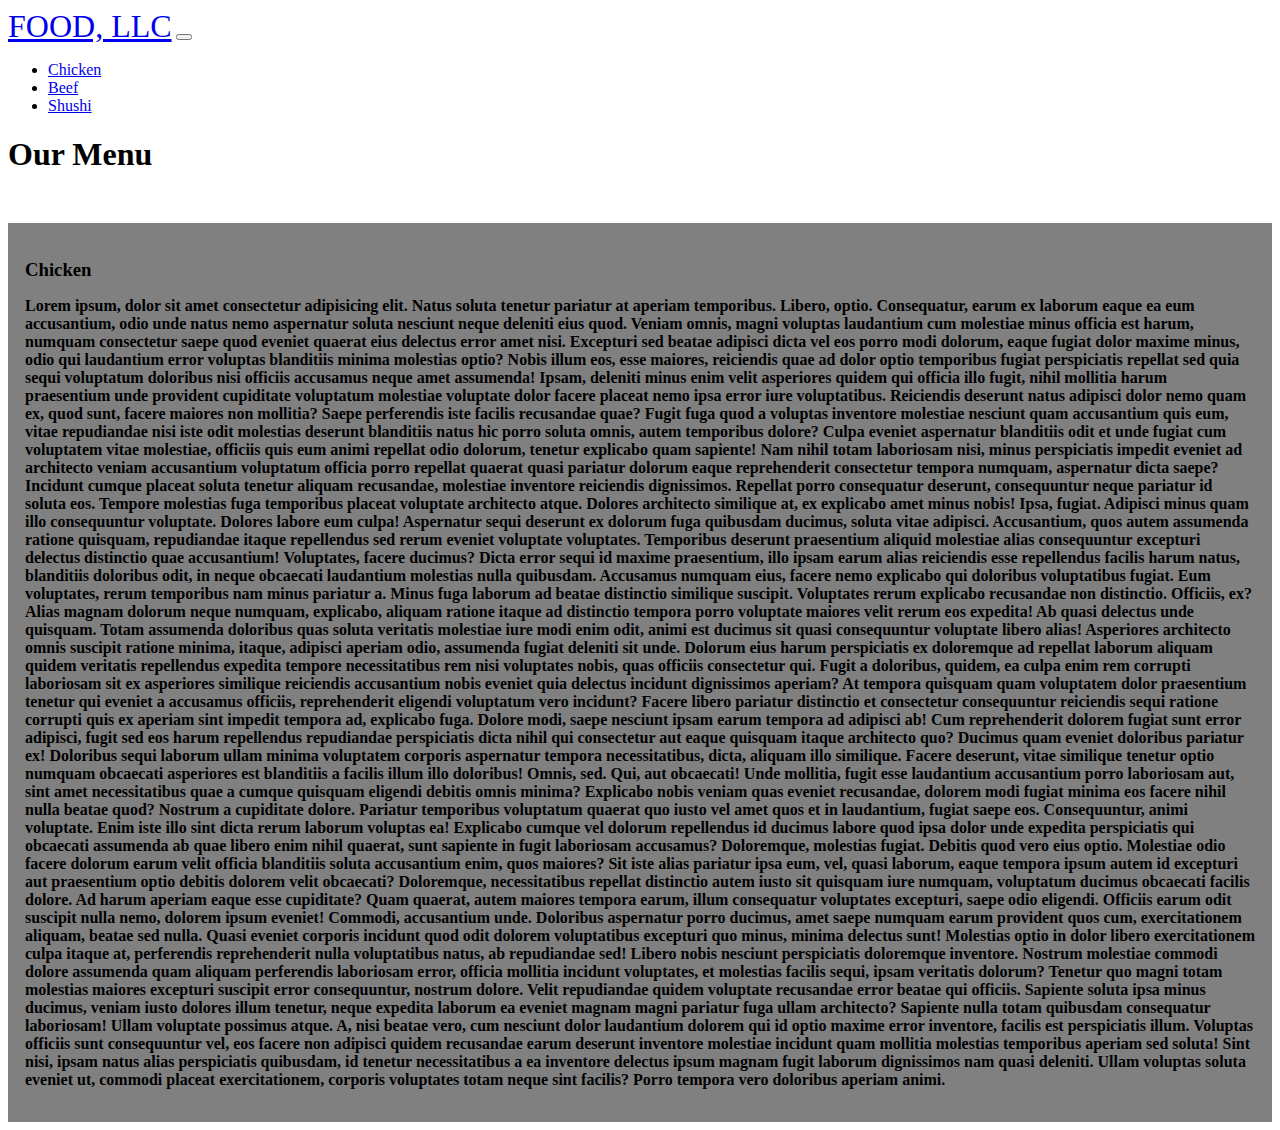
==== mod3-Sol/index.html @ ed833662 "my assignment 3" ====
<!doctype html>
<html lang="en">

<head>
    <!-- Required meta tags -->
    <meta charset="utf-8">
    <meta name="viewport" content="width=device-width, initial-scale=1">

    <!-- Bootstrap CSS -->
    <link href="https://cdn.jsdelivr.net/npm/bootstrap@5.0.0-beta3/dist/css/bootstrap.min.css" rel="stylesheet" integrity="sha384-eOJMYsd53ii+scO/bJGFsiCZc+5NDVN2yr8+0RDqr0Ql0h+rP48ckxlpbzKgwra6" crossorigin="anonymous">
    <link rel="stylesheet" href="styles.css">
    <title>Mod3-Sol</title>
</head>

<body>

    <header>
        <nav class="navbar navbar-expand-lg navbar-dark bg-dark">
            <div class="container">
                <a class="navbar-brand" href="#">FOOD, LLC</a>
                <button class="navbar-toggler" type="button" data-bs-toggle="collapse" data-bs-target="#navbarSupportedContent" aria-controls="navbarSupportedContent" aria-expanded="false" aria-label="Toggle navigation">
                <span class="navbar-toggler-icon"></span>
              </button>
                <div class="collapse navbar-collapse" id="navbarSupportedContent">
                    <ul class="navbar-nav ml-auto text-center">
                        <li class="nav-item">
                            <a class="nav-link active d-lg-none" aria-current="page" href="#">Chicken</a>
                        </li>
                        <li class="nav-item">
                            <a class="nav-link active d-lg-none" href="#">Beef</a>
                        </li>
                        <li class="nav-item">
                            <a class="nav-link active d-lg-none" href="#">Shushi</a>
                        </li>
                    </ul>
                </div>
            </div>
        </nav>
    </header>

    <div id="main-container" class="container">
        <div id="myheading">
            <h1 class="text-center" id="heading">Our Menu</h1>
        </div>
        <div id="belowpart">
            <div id="belowHeading">
                <h3 class="text-center">Chicken</h4>
            </div>
            <div id="belowcontent">
                <p class="text-left">Lorem ipsum, dolor sit amet consectetur adipisicing elit. Natus soluta tenetur pariatur at aperiam temporibus. Libero, optio. Consequatur, earum ex laborum eaque ea eum accusantium, odio unde natus nemo aspernatur soluta nesciunt neque
                    deleniti eius quod. Veniam omnis, magni voluptas laudantium cum molestiae minus officia est harum, numquam consectetur saepe quod eveniet quaerat eius delectus error amet nisi. Excepturi sed beatae adipisci dicta vel eos porro modi
                    dolorum, eaque fugiat dolor maxime minus, odio qui laudantium error voluptas blanditiis minima molestias optio? Nobis illum eos, esse maiores, reiciendis quae ad dolor optio temporibus fugiat perspiciatis repellat sed quia sequi voluptatum
                    doloribus nisi officiis accusamus neque amet assumenda! Ipsam, deleniti minus enim velit asperiores quidem qui officia illo fugit, nihil mollitia harum praesentium unde provident cupiditate voluptatum molestiae voluptate dolor facere
                    placeat nemo ipsa error iure voluptatibus. Reiciendis deserunt natus adipisci dolor nemo quam ex, quod sunt, facere maiores non mollitia? Saepe perferendis iste facilis recusandae quae? Fugit fuga quod a voluptas inventore molestiae
                    nesciunt quam accusantium quis eum, vitae repudiandae nisi iste odit molestias deserunt blanditiis natus hic porro soluta omnis, autem temporibus dolore? Culpa eveniet aspernatur blanditiis odit et unde fugiat cum voluptatem vitae
                    molestiae, officiis quis eum animi repellat odio dolorum, tenetur explicabo quam sapiente! Nam nihil totam laboriosam nisi, minus perspiciatis impedit eveniet ad architecto veniam accusantium voluptatum officia porro repellat quaerat
                    quasi pariatur dolorum eaque reprehenderit consectetur tempora numquam, aspernatur dicta saepe? Incidunt cumque placeat soluta tenetur aliquam recusandae, molestiae inventore reiciendis dignissimos. Repellat porro consequatur deserunt,
                    consequuntur neque pariatur id soluta eos. Tempore molestias fuga temporibus placeat voluptate architecto atque. Dolores architecto similique at, ex explicabo amet minus nobis! Ipsa, fugiat. Adipisci minus quam illo consequuntur voluptate.
                    Dolores labore eum culpa! Aspernatur sequi deserunt ex dolorum fuga quibusdam ducimus, soluta vitae adipisci. Accusantium, quos autem assumenda ratione quisquam, repudiandae itaque repellendus sed rerum eveniet voluptate voluptates.
                    Temporibus deserunt praesentium aliquid molestiae alias consequuntur excepturi delectus distinctio quae accusantium! Voluptates, facere ducimus? Dicta error sequi id maxime praesentium, illo ipsam earum alias reiciendis esse repellendus
                    facilis harum natus, blanditiis doloribus odit, in neque obcaecati laudantium molestias nulla quibusdam. Accusamus numquam eius, facere nemo explicabo qui doloribus voluptatibus fugiat. Eum voluptates, rerum temporibus nam minus pariatur
                    a. Minus fuga laborum ad beatae distinctio similique suscipit. Voluptates rerum explicabo recusandae non distinctio. Officiis, ex? Alias magnam dolorum neque numquam, explicabo, aliquam ratione itaque ad distinctio tempora porro voluptate
                    maiores velit rerum eos expedita! Ab quasi delectus unde quisquam. Totam assumenda doloribus quas soluta veritatis molestiae iure modi enim odit, animi est ducimus sit quasi consequuntur voluptate libero alias! Asperiores architecto
                    omnis suscipit ratione minima, itaque, adipisci aperiam odio, assumenda fugiat deleniti sit unde. Dolorum eius harum perspiciatis ex doloremque ad repellat laborum aliquam quidem veritatis repellendus expedita tempore necessitatibus
                    rem nisi voluptates nobis, quas officiis consectetur qui. Fugit a doloribus, quidem, ea culpa enim rem corrupti laboriosam sit ex asperiores similique reiciendis accusantium nobis eveniet quia delectus incidunt dignissimos aperiam?
                    At tempora quisquam quam voluptatem dolor praesentium tenetur qui eveniet a accusamus officiis, reprehenderit eligendi voluptatum vero incidunt? Facere libero pariatur distinctio et consectetur consequuntur reiciendis sequi ratione
                    corrupti quis ex aperiam sint impedit tempora ad, explicabo fuga. Dolore modi, saepe nesciunt ipsam earum tempora ad adipisci ab! Cum reprehenderit dolorem fugiat sunt error adipisci, fugit sed eos harum repellendus repudiandae perspiciatis
                    dicta nihil qui consectetur aut eaque quisquam itaque architecto quo? Ducimus quam eveniet doloribus pariatur ex! Doloribus sequi laborum ullam minima voluptatem corporis aspernatur tempora necessitatibus, dicta, aliquam illo similique.
                    Facere deserunt, vitae similique tenetur optio numquam obcaecati asperiores est blanditiis a facilis illum illo doloribus! Omnis, sed. Qui, aut obcaecati! Unde mollitia, fugit esse laudantium accusantium porro laboriosam aut, sint
                    amet necessitatibus quae a cumque quisquam eligendi debitis omnis minima? Explicabo nobis veniam quas eveniet recusandae, dolorem modi fugiat minima eos facere nihil nulla beatae quod? Nostrum a cupiditate dolore. Pariatur temporibus
                    voluptatum quaerat quo iusto vel amet quos et in laudantium, fugiat saepe eos. Consequuntur, animi voluptate. Enim iste illo sint dicta rerum laborum voluptas ea! Explicabo cumque vel dolorum repellendus id ducimus labore quod ipsa
                    dolor unde expedita perspiciatis qui obcaecati assumenda ab quae libero enim nihil quaerat, sunt sapiente in fugit laboriosam accusamus? Doloremque, molestias fugiat. Debitis quod vero eius optio. Molestiae odio facere dolorum earum
                    velit officia blanditiis soluta accusantium enim, quos maiores? Sit iste alias pariatur ipsa eum, vel, quasi laborum, eaque tempora ipsum autem id excepturi aut praesentium optio debitis dolorem velit obcaecati? Doloremque, necessitatibus
                    repellat distinctio autem iusto sit quisquam iure numquam, voluptatum ducimus obcaecati facilis dolore. Ad harum aperiam eaque esse cupiditate? Quam quaerat, autem maiores tempora earum, illum consequatur voluptates excepturi, saepe
                    odio eligendi. Officiis earum odit suscipit nulla nemo, dolorem ipsum eveniet! Commodi, accusantium unde. Doloribus aspernatur porro ducimus, amet saepe numquam earum provident quos cum, exercitationem aliquam, beatae sed nulla. Quasi
                    eveniet corporis incidunt quod odit dolorem voluptatibus excepturi quo minus, minima delectus sunt! Molestias optio in dolor libero exercitationem culpa itaque at, perferendis reprehenderit nulla voluptatibus natus, ab repudiandae
                    sed! Libero nobis nesciunt perspiciatis doloremque inventore. Nostrum molestiae commodi dolore assumenda quam aliquam perferendis laboriosam error, officia mollitia incidunt voluptates, et molestias facilis sequi, ipsam veritatis dolorum?
                    Tenetur quo magni totam molestias maiores excepturi suscipit error consequuntur, nostrum dolore. Velit repudiandae quidem voluptate recusandae error beatae qui officiis. Sapiente soluta ipsa minus ducimus, veniam iusto dolores illum
                    tenetur, neque expedita laborum ea eveniet magnam magni pariatur fuga ullam architecto? Sapiente nulla totam quibusdam consequatur laboriosam! Ullam voluptate possimus atque. A, nisi beatae vero, cum nesciunt dolor laudantium dolorem
                    qui id optio maxime error inventore, facilis est perspiciatis illum. Voluptas officiis sunt consequuntur vel, eos facere non adipisci quidem recusandae earum deserunt inventore molestiae incidunt quam mollitia molestias temporibus
                    aperiam sed soluta! Sint nisi, ipsam natus alias perspiciatis quibusdam, id tenetur necessitatibus a ea inventore delectus ipsum magnam fugit laborum dignissimos nam quasi deleniti. Ullam voluptas soluta eveniet ut, commodi placeat
                    exercitationem, corporis voluptates totam neque sint facilis? Porro tempora vero doloribus aperiam animi.</p>
            </div>
        </div>
    </div>



    <script src="https://cdn.jsdelivr.net/npm/bootstrap@5.0.0-beta3/dist/js/bootstrap.bundle.min.js" integrity="sha384-JEW9xMcG8R+pH31jmWH6WWP0WintQrMb4s7ZOdauHnUtxwoG2vI5DkLtS3qm9Ekf" crossorigin="anonymous"></script>

</body>

</html>
---- mod3-Sol/styles.css ----
.navbar-brand {
    font-size: 2em;
    font-weight: 500;
}

div #belowpart {
    margin-top: 50px;
    border: 2px solid grey;
    padding: 15px;
    background-color: grey;
}

h3 {
    margin-bottom: 15px;
}

#main-container {
    margin-top: 20px;
}

p {
    font-weight: bold;
}
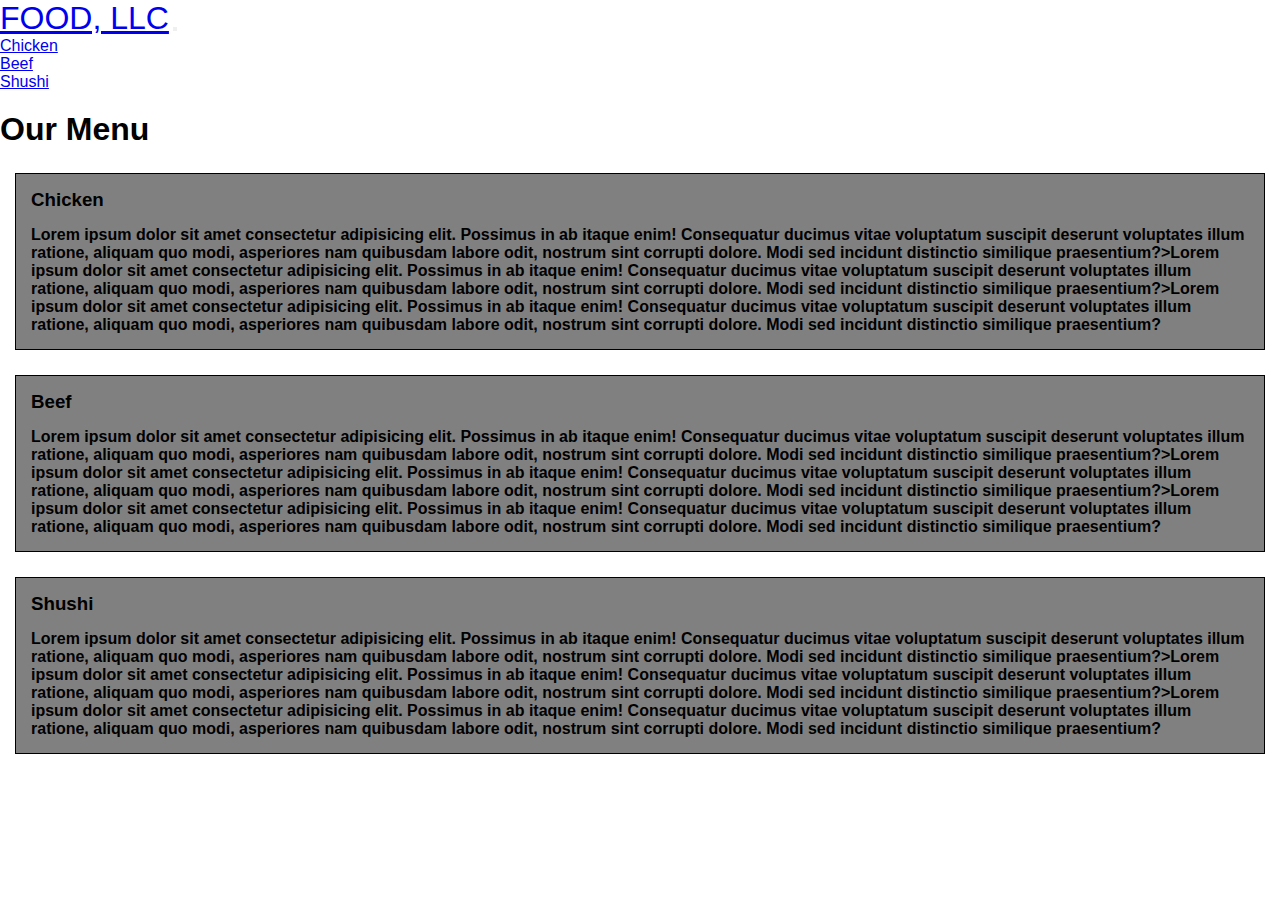
==== commit bb06b1ee: "assignment of mod4" ====
--- a/mod3-Sol/index.html
+++ b/mod3-Sol/index.html
@@ -42,44 +42,55 @@
         <div id="myheading">
             <h1 class="text-center" id="heading">Our Menu</h1>
         </div>
-        <div id="belowpart">
-            <div id="belowHeading">
-                <h3 class="text-center">Chicken</h4>
-            </div>
-            <div id="belowcontent">
-                <p class="text-left">Lorem ipsum, dolor sit amet consectetur adipisicing elit. Natus soluta tenetur pariatur at aperiam temporibus. Libero, optio. Consequatur, earum ex laborum eaque ea eum accusantium, odio unde natus nemo aspernatur soluta nesciunt neque
-                    deleniti eius quod. Veniam omnis, magni voluptas laudantium cum molestiae minus officia est harum, numquam consectetur saepe quod eveniet quaerat eius delectus error amet nisi. Excepturi sed beatae adipisci dicta vel eos porro modi
-                    dolorum, eaque fugiat dolor maxime minus, odio qui laudantium error voluptas blanditiis minima molestias optio? Nobis illum eos, esse maiores, reiciendis quae ad dolor optio temporibus fugiat perspiciatis repellat sed quia sequi voluptatum
-                    doloribus nisi officiis accusamus neque amet assumenda! Ipsam, deleniti minus enim velit asperiores quidem qui officia illo fugit, nihil mollitia harum praesentium unde provident cupiditate voluptatum molestiae voluptate dolor facere
-                    placeat nemo ipsa error iure voluptatibus. Reiciendis deserunt natus adipisci dolor nemo quam ex, quod sunt, facere maiores non mollitia? Saepe perferendis iste facilis recusandae quae? Fugit fuga quod a voluptas inventore molestiae
-                    nesciunt quam accusantium quis eum, vitae repudiandae nisi iste odit molestias deserunt blanditiis natus hic porro soluta omnis, autem temporibus dolore? Culpa eveniet aspernatur blanditiis odit et unde fugiat cum voluptatem vitae
-                    molestiae, officiis quis eum animi repellat odio dolorum, tenetur explicabo quam sapiente! Nam nihil totam laboriosam nisi, minus perspiciatis impedit eveniet ad architecto veniam accusantium voluptatum officia porro repellat quaerat
-                    quasi pariatur dolorum eaque reprehenderit consectetur tempora numquam, aspernatur dicta saepe? Incidunt cumque placeat soluta tenetur aliquam recusandae, molestiae inventore reiciendis dignissimos. Repellat porro consequatur deserunt,
-                    consequuntur neque pariatur id soluta eos. Tempore molestias fuga temporibus placeat voluptate architecto atque. Dolores architecto similique at, ex explicabo amet minus nobis! Ipsa, fugiat. Adipisci minus quam illo consequuntur voluptate.
-                    Dolores labore eum culpa! Aspernatur sequi deserunt ex dolorum fuga quibusdam ducimus, soluta vitae adipisci. Accusantium, quos autem assumenda ratione quisquam, repudiandae itaque repellendus sed rerum eveniet voluptate voluptates.
-                    Temporibus deserunt praesentium aliquid molestiae alias consequuntur excepturi delectus distinctio quae accusantium! Voluptates, facere ducimus? Dicta error sequi id maxime praesentium, illo ipsam earum alias reiciendis esse repellendus
-                    facilis harum natus, blanditiis doloribus odit, in neque obcaecati laudantium molestias nulla quibusdam. Accusamus numquam eius, facere nemo explicabo qui doloribus voluptatibus fugiat. Eum voluptates, rerum temporibus nam minus pariatur
-                    a. Minus fuga laborum ad beatae distinctio similique suscipit. Voluptates rerum explicabo recusandae non distinctio. Officiis, ex? Alias magnam dolorum neque numquam, explicabo, aliquam ratione itaque ad distinctio tempora porro voluptate
-                    maiores velit rerum eos expedita! Ab quasi delectus unde quisquam. Totam assumenda doloribus quas soluta veritatis molestiae iure modi enim odit, animi est ducimus sit quasi consequuntur voluptate libero alias! Asperiores architecto
-                    omnis suscipit ratione minima, itaque, adipisci aperiam odio, assumenda fugiat deleniti sit unde. Dolorum eius harum perspiciatis ex doloremque ad repellat laborum aliquam quidem veritatis repellendus expedita tempore necessitatibus
-                    rem nisi voluptates nobis, quas officiis consectetur qui. Fugit a doloribus, quidem, ea culpa enim rem corrupti laboriosam sit ex asperiores similique reiciendis accusantium nobis eveniet quia delectus incidunt dignissimos aperiam?
-                    At tempora quisquam quam voluptatem dolor praesentium tenetur qui eveniet a accusamus officiis, reprehenderit eligendi voluptatum vero incidunt? Facere libero pariatur distinctio et consectetur consequuntur reiciendis sequi ratione
-                    corrupti quis ex aperiam sint impedit tempora ad, explicabo fuga. Dolore modi, saepe nesciunt ipsam earum tempora ad adipisci ab! Cum reprehenderit dolorem fugiat sunt error adipisci, fugit sed eos harum repellendus repudiandae perspiciatis
-                    dicta nihil qui consectetur aut eaque quisquam itaque architecto quo? Ducimus quam eveniet doloribus pariatur ex! Doloribus sequi laborum ullam minima voluptatem corporis aspernatur tempora necessitatibus, dicta, aliquam illo similique.
-                    Facere deserunt, vitae similique tenetur optio numquam obcaecati asperiores est blanditiis a facilis illum illo doloribus! Omnis, sed. Qui, aut obcaecati! Unde mollitia, fugit esse laudantium accusantium porro laboriosam aut, sint
-                    amet necessitatibus quae a cumque quisquam eligendi debitis omnis minima? Explicabo nobis veniam quas eveniet recusandae, dolorem modi fugiat minima eos facere nihil nulla beatae quod? Nostrum a cupiditate dolore. Pariatur temporibus
-                    voluptatum quaerat quo iusto vel amet quos et in laudantium, fugiat saepe eos. Consequuntur, animi voluptate. Enim iste illo sint dicta rerum laborum voluptas ea! Explicabo cumque vel dolorum repellendus id ducimus labore quod ipsa
-                    dolor unde expedita perspiciatis qui obcaecati assumenda ab quae libero enim nihil quaerat, sunt sapiente in fugit laboriosam accusamus? Doloremque, molestias fugiat. Debitis quod vero eius optio. Molestiae odio facere dolorum earum
-                    velit officia blanditiis soluta accusantium enim, quos maiores? Sit iste alias pariatur ipsa eum, vel, quasi laborum, eaque tempora ipsum autem id excepturi aut praesentium optio debitis dolorem velit obcaecati? Doloremque, necessitatibus
-                    repellat distinctio autem iusto sit quisquam iure numquam, voluptatum ducimus obcaecati facilis dolore. Ad harum aperiam eaque esse cupiditate? Quam quaerat, autem maiores tempora earum, illum consequatur voluptates excepturi, saepe
-                    odio eligendi. Officiis earum odit suscipit nulla nemo, dolorem ipsum eveniet! Commodi, accusantium unde. Doloribus aspernatur porro ducimus, amet saepe numquam earum provident quos cum, exercitationem aliquam, beatae sed nulla. Quasi
-                    eveniet corporis incidunt quod odit dolorem voluptatibus excepturi quo minus, minima delectus sunt! Molestias optio in dolor libero exercitationem culpa itaque at, perferendis reprehenderit nulla voluptatibus natus, ab repudiandae
-                    sed! Libero nobis nesciunt perspiciatis doloremque inventore. Nostrum molestiae commodi dolore assumenda quam aliquam perferendis laboriosam error, officia mollitia incidunt voluptates, et molestias facilis sequi, ipsam veritatis dolorum?
-                    Tenetur quo magni totam molestias maiores excepturi suscipit error consequuntur, nostrum dolore. Velit repudiandae quidem voluptate recusandae error beatae qui officiis. Sapiente soluta ipsa minus ducimus, veniam iusto dolores illum
-                    tenetur, neque expedita laborum ea eveniet magnam magni pariatur fuga ullam architecto? Sapiente nulla totam quibusdam consequatur laboriosam! Ullam voluptate possimus atque. A, nisi beatae vero, cum nesciunt dolor laudantium dolorem
-                    qui id optio maxime error inventore, facilis est perspiciatis illum. Voluptas officiis sunt consequuntur vel, eos facere non adipisci quidem recusandae earum deserunt inventore molestiae incidunt quam mollitia molestias temporibus
-                    aperiam sed soluta! Sint nisi, ipsam natus alias perspiciatis quibusdam, id tenetur necessitatibus a ea inventore delectus ipsum magnam fugit laborum dignissimos nam quasi deleniti. Ullam voluptas soluta eveniet ut, commodi placeat
-                    exercitationem, corporis voluptates totam neque sint facilis? Porro tempora vero doloribus aperiam animi.</p>
+        <div class="subcontainer">
+            <div class="row">
+                <div class="col-lg-4 col-sm-6 col-xs-12" id="belowpart">
+                    <div id="tile">
+                        <div id="belowHeading">
+                            <h3 class="text-center">Chicken</h4>
+                        </div>
+                        <div id="belowcontent">
+                            <p class="text-left">Lorem ipsum dolor sit amet consectetur adipisicing elit. Possimus in ab itaque enim! Consequatur ducimus vitae voluptatum suscipit deserunt voluptates illum ratione, aliquam quo modi, asperiores nam quibusdam labore odit, nostrum
+                                sint corrupti dolore. Modi sed incidunt distinctio similique praesentium?>Lorem ipsum dolor sit amet consectetur adipisicing elit. Possimus in ab itaque enim! Consequatur ducimus vitae voluptatum suscipit deserunt voluptates
+                                illum ratione, aliquam quo modi, asperiores nam quibusdam labore odit, nostrum sint corrupti dolore. Modi sed incidunt distinctio similique praesentium?>Lorem ipsum dolor sit amet consectetur adipisicing elit. Possimus
+                                in ab itaque enim! Consequatur ducimus vitae voluptatum suscipit deserunt voluptates illum ratione, aliquam quo modi, asperiores nam quibusdam labore odit, nostrum sint corrupti dolore. Modi sed incidunt distinctio similique
+                                praesentium?
+                            </p>
+                        </div>
+                    </div>
+                </div>
+
+                <div class="col-lg-4 col-sm-6 col-xs-12" id="belowpart">
+                    <div id="tile">
+                        <div id="belowHeading">
+                            <h3 class="text-center">Beef</h4>
+                        </div>
+                        <div id="belowcontent">
+                            <p class="text-left">Lorem ipsum dolor sit amet consectetur adipisicing elit. Possimus in ab itaque enim! Consequatur ducimus vitae voluptatum suscipit deserunt voluptates illum ratione, aliquam quo modi, asperiores nam quibusdam labore odit, nostrum
+                                sint corrupti dolore. Modi sed incidunt distinctio similique praesentium?>Lorem ipsum dolor sit amet consectetur adipisicing elit. Possimus in ab itaque enim! Consequatur ducimus vitae voluptatum suscipit deserunt voluptates
+                                illum ratione, aliquam quo modi, asperiores nam quibusdam labore odit, nostrum sint corrupti dolore. Modi sed incidunt distinctio similique praesentium?>Lorem ipsum dolor sit amet consectetur adipisicing elit. Possimus
+                                in ab itaque enim! Consequatur ducimus vitae voluptatum suscipit deserunt voluptates illum ratione, aliquam quo modi, asperiores nam quibusdam labore odit, nostrum sint corrupti dolore. Modi sed incidunt distinctio similique
+                                praesentium?
+                            </p>
+                        </div>
+                    </div>
+                </div>
+
+                <div class="col-lg-4 col-sm-12 col-xs-12" id="belowpart">
+                    <div id="tile">
+                        <div id="belowHeading">
+                            <h3 class="text-center">Shushi</h4>
+                        </div>
+                        <div id="belowcontent">
+                            <p class="text-left">Lorem ipsum dolor sit amet consectetur adipisicing elit. Possimus in ab itaque enim! Consequatur ducimus vitae voluptatum suscipit deserunt voluptates illum ratione, aliquam quo modi, asperiores nam quibusdam labore odit, nostrum
+                                sint corrupti dolore. Modi sed incidunt distinctio similique praesentium?>Lorem ipsum dolor sit amet consectetur adipisicing elit. Possimus in ab itaque enim! Consequatur ducimus vitae voluptatum suscipit deserunt voluptates
+                                illum ratione, aliquam quo modi, asperiores nam quibusdam labore odit, nostrum sint corrupti dolore. Modi sed incidunt distinctio similique praesentium?>Lorem ipsum dolor sit amet consectetur adipisicing elit. Possimus
+                                in ab itaque enim! Consequatur ducimus vitae voluptatum suscipit deserunt voluptates illum ratione, aliquam quo modi, asperiores nam quibusdam labore odit, nostrum sint corrupti dolore. Modi sed incidunt distinctio similique
+                                praesentium?
+                            </p>
+                        </div>
+                    </div>
+                </div>
             </div>
         </div>
     </div>
--- a/mod3-Sol/styles.css
+++ b/mod3-Sol/styles.css
@@ -1,13 +1,21 @@
+* {
+    box-sizing: border-box;
+    margin: 0;
+    padding: 0;
+}
+
+body {
+    font-family: 'Lato', sans-serif;
+}
+
 .navbar-brand {
     font-size: 2em;
     font-weight: 500;
 }
 
 div #belowpart {
-    margin-top: 50px;
-    border: 2px solid grey;
-    padding: 15px;
-    background-color: grey;
+    margin-top: 25px;
+    /* border: 2px solid black; */
 }
 
 h3 {
@@ -18,6 +26,17 @@
     margin-top: 20px;
 }
 
+#tile {
+    margin: 15px;
+    border: 1px black solid;
+    padding: 15px;
+    background-color: grey;
+}
+
 p {
     font-weight: bold;
+}
+
+.row {
+    width: 100%;
 }